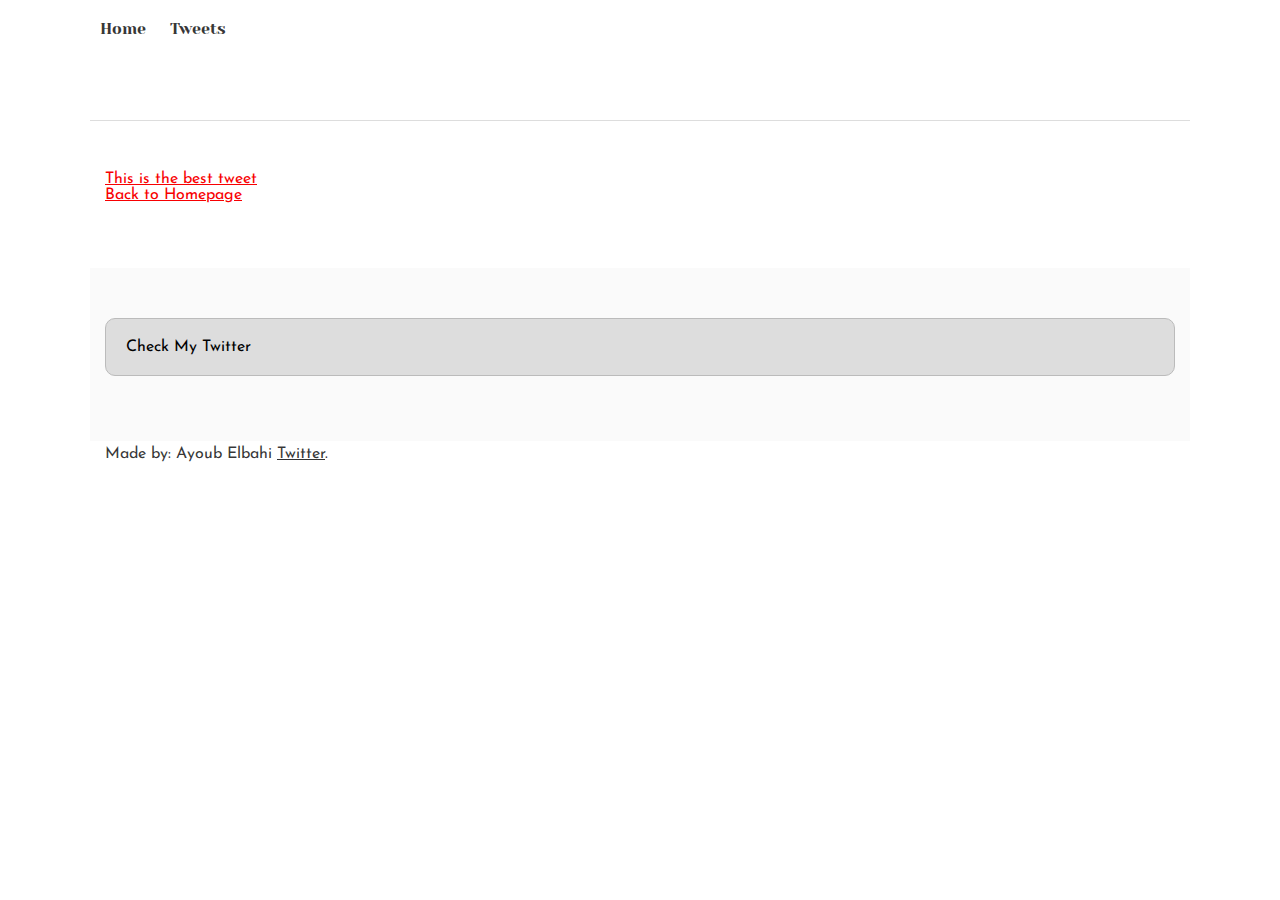
==== css_basic/tweets.html @ af4a4d0d "first commit" ====
<!DOCTYPE html>
<html>
	<head>
		<title>Tweet Page</title>
        <link href="base.css" rel="stylesheet">
        <link href="styles.css" rel="stylesheet">
	</head>
	<body>
		<header>
			<ul>
				<li><a href="index.html">Home</a></li>
				<li><a href="tweets.html">Tweets</a></li>
			</ul>
		</header>
		<main>
			<article>
				<a href="https://twitter.com/AyoubElbah99">This is the best tweet</a>  
				<p><a href="index.html">Back to Homepage</a></p>
			</article>
			<aside>
				<p>Check My Twitter</p>
			</aside>
		</main>
		<footer>
			<p>Made by: Ayoub Elbahi <a href="https://twitter.com/AyoubElbah99" target="By_Me">Twitter</a>.</p>
		</footer>
	</body>
</html>
---- css_basic/base.css ----
/* Importing webfonts */
/* (If you're learning CSS, you should disregard that) */

@import url(https://fonts.googleapis.com/css?family=Yeseva+One);
@import url(https://fonts.googleapis.com/css?family=Josefin+Sans:400,700,700italic,400italic);


/* CSS reset rules */

html, body {
	height: 100%;
	min-height: 100%;
}
html, body, div, span, applet, object, iframe,
h1, h2, h3, h4, h5, h6, p, blockquote, pre,
a, abbr, acronym, address, big, cite, code,
del, dfn, img, ins, kbd, q, s, samp,
small, strike, sub, sup, tt, var,
b, u, i, center,
dl, dt, dd,
fieldset, form, label, legend,
table, caption, tbody, tfoot, thead, tr, th, td,
article, aside, canvas, details, embed, 
figure, figcaption, footer, header, hgroup, 
menu, nav, output, ruby, section, summary,
time, mark, audio, video {
	margin: 0;
	padding: 0;
	border: 0;
	font-size: 100%;
	font: inherit;
	vertical-align: baseline;
}
/* HTML5 display-role reset for older browsers */
article, aside, details, figcaption, figure, 
footer, header, hgroup, menu, nav, section {
	display: block;
}
body {
	line-height: 1;
}
blockquote, q {
	quotes: none;
}
blockquote:before, blockquote:after,
q:before, q:after {
	content: '';
	content: none;
}
table {
	border-collapse: collapse;
	border-spacing: 0;
}


/* Fonts and colors */

body {
	font-family: 'Josefin Sans', serif;
	color: rgba(0, 0, 0, 0.8);
}
h1, h2, h3, h4, h5, h6, header {
	font-family: 'Yeseva One', sans-serif;
}
article {
}
header {
	border-bottom: 1px solid rgb(221,221,221);
	transition: border-bottom-color 1s ease;
}
header a {
	color: rgba(0, 0, 0, 0.8);
}
aside {
	background: #FAFAFA;
}
aside p {
	border: 1px solid #bbb;
	background: #ddd;
	color: black;
}
footer a {
	color: rgba(0, 0, 0, 0.8);
}
a {
	color: #F80002;
}


/* Positioning and margins */

@media (min-width: 1100px) {
	body {
		width: 1100px;
		margin: 0 auto;
	}
}

article {
	padding: 50px 15px;
}
article > *:first-child {
	margin-top: 0;
}
aside {
	padding: 50px 15px;
}
header .right {
	float: right;
	margin: 0 10px 15px;
}


/* Header */
header {
	padding: 20px 0;
	height: 80px;
}
header ul {
	list-style: none;
	margin: 0;
	padding: 0;
}
header li {
	display: inline;
	vertical-align:middle;
}
header li:first-child {
	margin: 0;
}
header li a {
	margin: 0 10px;
}
header li.logo {
	font-size: 36px;
}
header a {
	text-decoration: none;
}


/* Aside */

aside p {
	border-radius: 10px;
	padding: 20px 20px;
}


/* Footer */

footer {
	padding: 5px 15px;
	height: 80px;
}


/* Text styles and margins */

p {
	margin-bottom: 15px;
}
h1 {
	font-size: 36px;
	margin: 40px 0 20px;
}
h2 {
	font-size: 32px;
	margin: 30px 0 15px;
}
h3 {
	font-size: 28px;
	margin: 25px 0 10px;
}
h4 {
	font-size: 20px;
	font-weight: bold;
	margin: 20px 0 10px;
}
h5 {
	font-size: 18px;
	font-weight: bold;
	margin: 15px 0 10px;
}
h6 {
	font-weight: bold;
	margin: 5px 0;
}

@media (max-width: 800px) {
  body.works_on_smartphone {
  	display: block;
  }
  body.works_on_smartphone main {
  	display: block;
  }
  header .right {
  	float: none;
  }
}
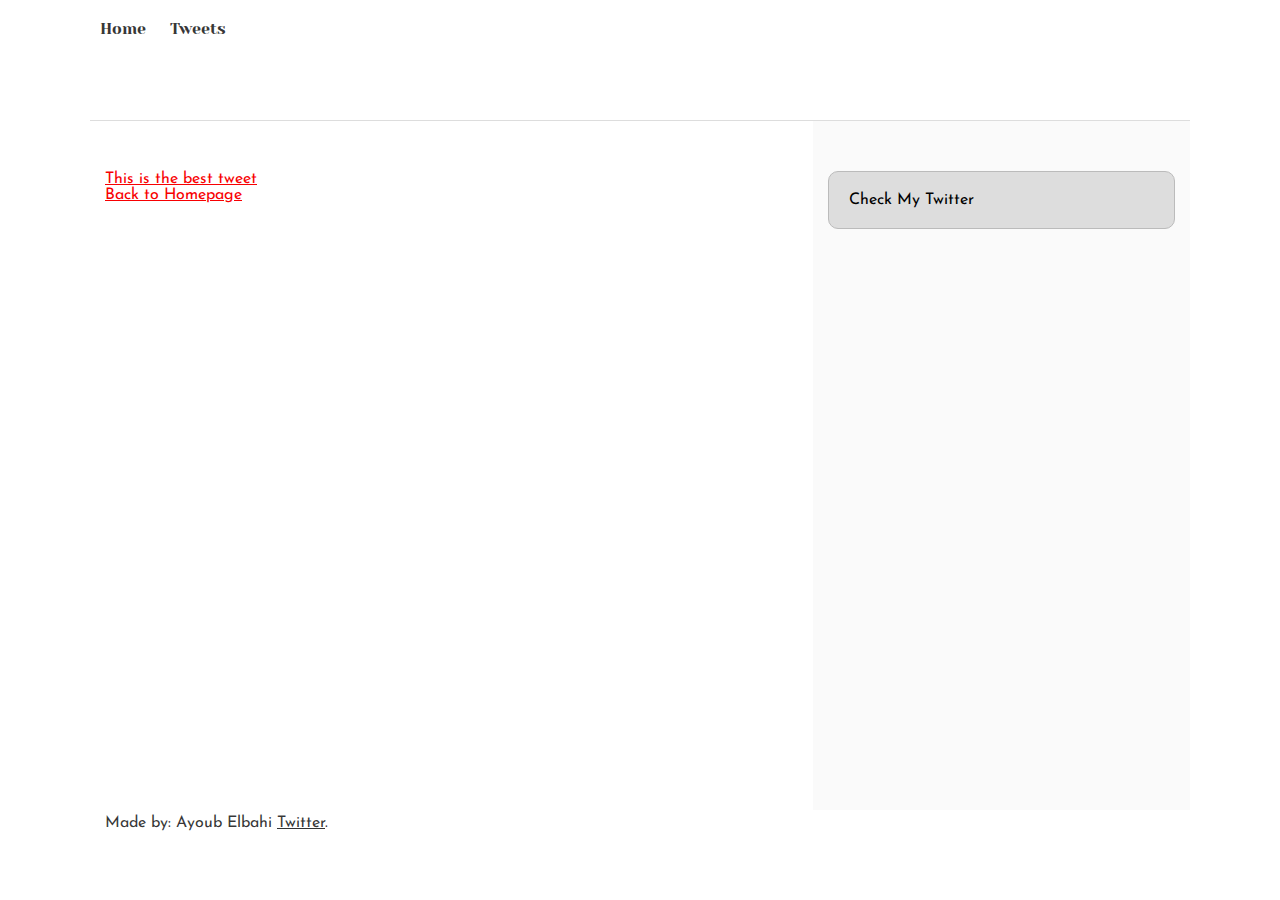
==== commit c7b87869: "Second one" ====
--- a/css_basic/tweets.html
+++ b/css_basic/tweets.html
@@ -4,6 +4,7 @@
 		<title>Tweet Page</title>
         <link href="base.css" rel="stylesheet">
         <link href="styles.css" rel="stylesheet">
+        <meta name="viewport" content="width=device-width, initial-scale=1">
 	</head>
 	<body>
 		<header>
--- a/css_basic/styles.css
+++ b/css_basic/styles.css
@@ -0,0 +1,24 @@
+body {
+display: flex;
+flex-direction: column;
+}
+
+main {
+display: flex;
+flex-direction: row;
+flex: auto;
+}
+
+article {
+    flex: 2;
+    overflow-y: auto
+}
+
+aside {
+    flex: 1;
+    overflow-y: auto
+}
+
+h1, h2, h3{
+    background-color: antiquewhite;
+}